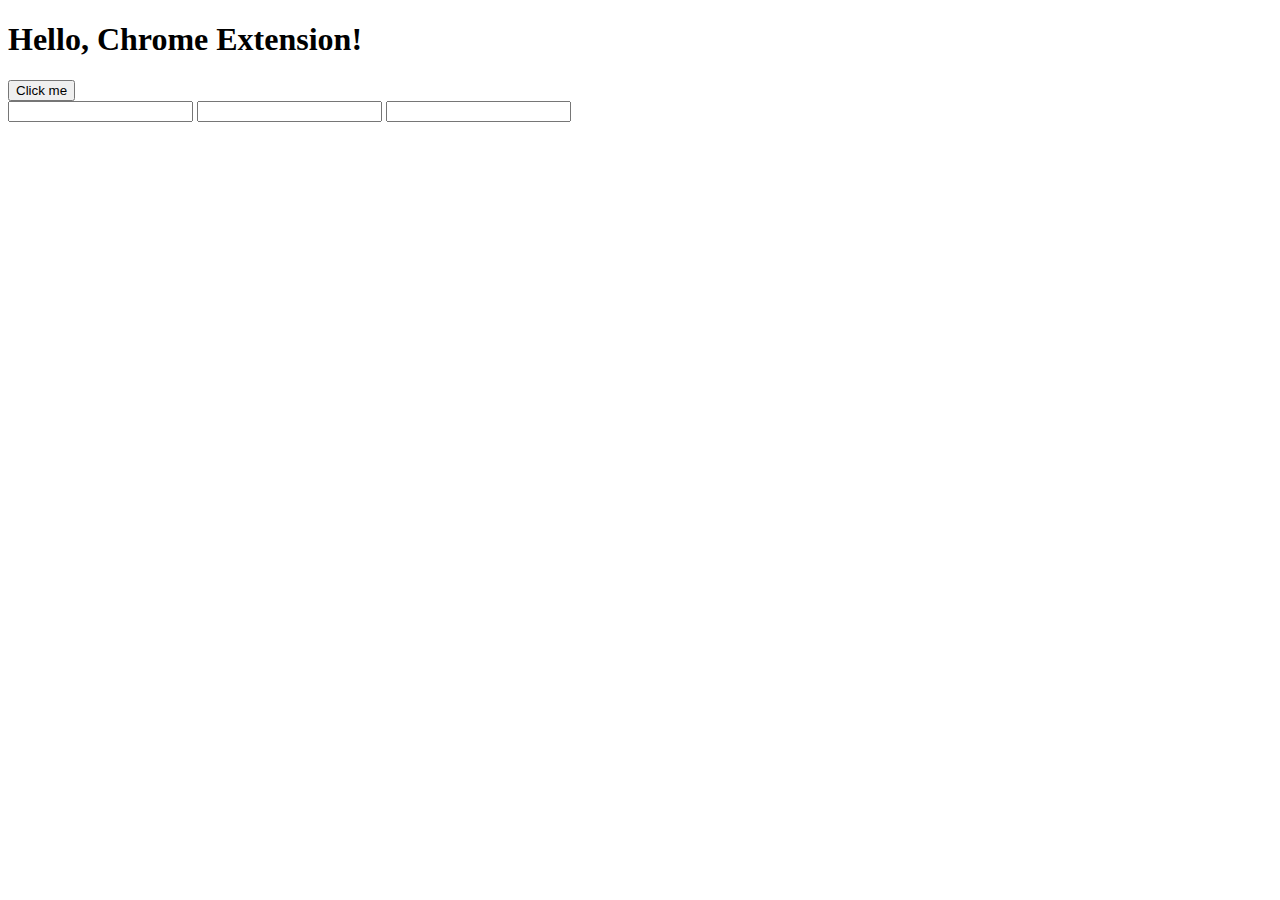
==== index.html @ d7c3d9a2 "start files" ====
<!DOCTYPE html>
<html lang="en">
<head>
    <meta charset="UTF-8">
    <meta name="viewport" content="width=device-width, initial-scale=1.0">
    <title>Document</title>
</head>
<body>
    <h1>Hello, Chrome Extension!</h1>
    <button id="myButton">Click me</button>
    <script src="popup.js"></script>

    <form>
        <input>
        <input>
        <input>
    </form>
    
</body>


</html>
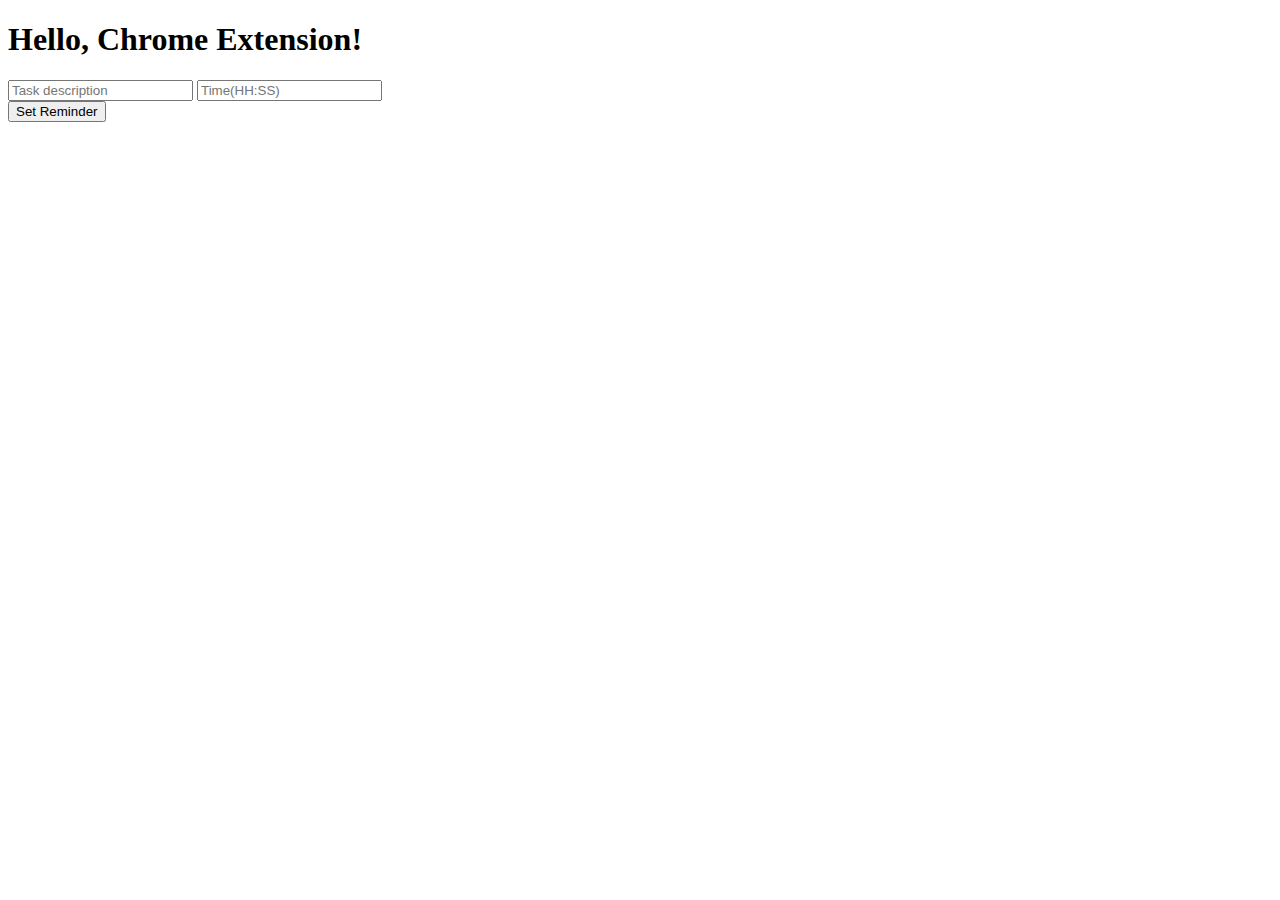
==== commit 41be0c12: "progress" ====
--- a/index.html
+++ b/index.html
@@ -4,18 +4,29 @@
     <meta charset="UTF-8">
     <meta name="viewport" content="width=device-width, initial-scale=1.0">
     <title>Document</title>
+    <script src="script.js" defer></script>
+    <link rel="stylesheet" href="styles.css">
 </head>
 <body>
     <h1>Hello, Chrome Extension!</h1>
-    <button id="myButton">Click me</button>
-    <script src="popup.js"></script>
-
-    <form>
-        <input>
-        <input>
-        <input>
-    </form>
     
+    <div class = "main-container">
+        <form class = "set-timer-form">
+            <div class="fields">
+                <input name="task" placeholder="Task description" type="text" required>
+                <input name="time" placeholder="Time(HH:SS)" type="number" required>
+            </div>
+            <button id="set-timer-button" type="submit">Set Reminder</button>
+        </form>
+    </div>
+    <div class = "task-container">
+        <div class = "task-description">
+            <p id="task-display"></p>
+        </div>
+        <div class = "timer-container">
+            <p id="timer-display"></p>
+        </div>
+    </div>
 </body>
 
 
--- a/styles.css
+++ b/styles.css
@@ -0,0 +1,3 @@
+.task-container {
+    visibility: hidden;
+}